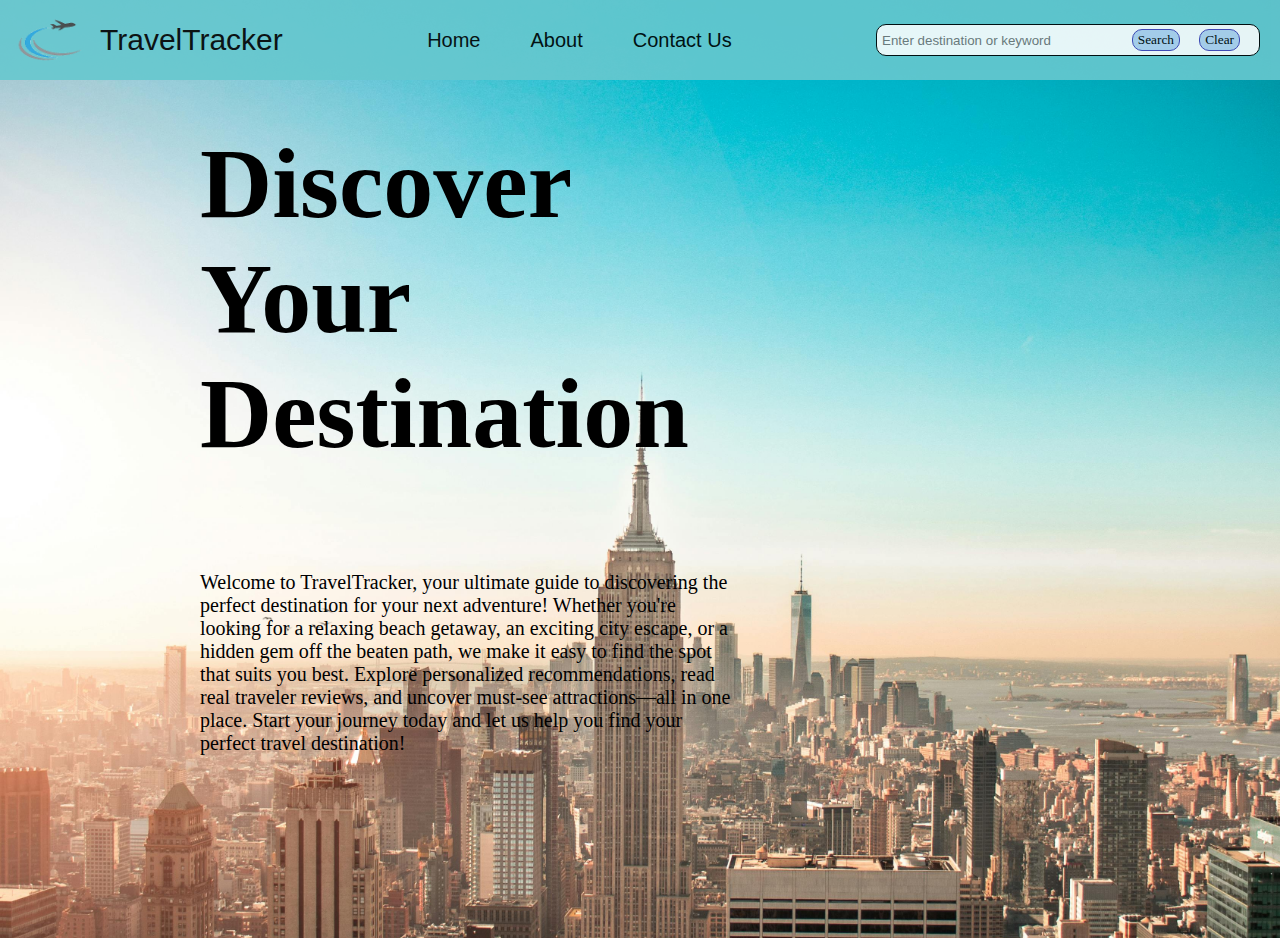
==== docs/index.html @ be46bbe4 "changed pages to docs" ====
<!DOCTYPE html>
<html lang="en">
<head>
    <meta charset="UTF-8">
    <meta name="viewport" content="width=device-width, initial-scale=1.0">
    <link rel="stylesheet" href="../javascriptFinal.css">
    <title>Travel Recommendation</title>
</head>
<body>
    <nav>
        <div id="logo-container">
            <img id="logo-airplane" src="../logo_image.png" alt="Airplane Logo">
            <span id="logo-text">TravelTracker</span>
        </div>

        <div id="nav-links">
            <a href=#home onclick="loadPage('index')">Home</a>
            <a href=#about onclick="loadPage('about')">About</a>
            <a href=#contact-us onclick="loadPage('contact')">Contact Us</a>
        </div>

        <div id="searchbar">
            <input id="search-input"type="text" placeholder="Enter destination or keyword">
            <button id="search-button" type="submit">Search</button>
            <button id="reset-button" type="reset">Clear</button>
                        
        </div>
        
    </nav>

    <div id="search-seperate">
        <div id="page-section">
            <div id="home-container">
                <h1>Discover Your Destination</h1>
            
                <p>Welcome to TravelTracker, your 
                ultimate guide to discovering the
                perfect destination for your next adventure!
                Whether you're looking for a relaxing beach getaway,
                an exciting city escape, or a hidden gem
                off the beaten path, we make it easy to find
                the spot that suits you best. 
                Explore personalized recommendations, read real traveler
                reviews, and uncover must-see attractions—all in one place.
                    Start your journey today and let us help you find
                    your perfect travel destination!</p>
            </div>
        </div>

        <div id="search-result">
            <section></section>
            
            <div id="result-1">
                <img src="../angkorCambodia.jpg" alt="picture of angkor">
                <h4>Angkor, Cambodia</h4>
                <p>hehlfahfdkhafksdkhfaksdhfkahsdfkhasdkfhashdkfashdkf</p>
            </div>
            

            <div id="result-2">
                <img src="../angkorCambodia.jpg" alt="picture of angkor">
                <h4>Angkor, Cambodia</h4>
                <p>hehlfahfdkhafksdkhfaksdhfkahsdfkhasdkfhashdkfashdkf</p>
            </div>

        </div>
    </div>

    <script src="../javascriptFinal.js"></script>
</body>
</html>
---- javascriptFinal.css ----
*{
    border: 0;
    padding: 0;
    margin: 0;
}
body{
    background-image: url('website-background.jpg');
    background-size: 100%;
    background-repeat: no-repeat;
    background-position: center;
    height: 100vh
}
nav{
    display: flex;
    justify-content: space-between;
    align-items: center;
    background-color: rgb(103, 200, 207);
    opacity: 0.9;
}
#logo-container{
    display: flex;
    align-items: center; 
}
#logo-airplane{
    height: 80px;
    width: auto;
}
#logo-text{
    font-size: 30px;
    font-family: cursive, sans-serif;
}


#nav-links{
    display: flex;
    gap: 50px;
}
#nav-links a{
    font-size: 20px;
    font-family: 'Trebuchet MS', 'Lucida Sans Unicode', 'Lucida Grande', 'Lucida Sans', Arial, sans-serif;
    text-decoration: none;
    color: black;
}

#searchbar{
    position: relative;
    margin-right: 20px;
}
#searchbar input{
    height: 30px;
    padding-right: 200px;
    border: 1px solid black;
    border-radius: 10px;
    padding-left: 5px;
}

#searchbar button{
    position: absolute;
    padding: 0 5px;
    height: 70%;
    top: 5px;
    border: none;
    border-radius: 10px;
    border: 1px solid rgb(68, 66, 182);
    background-color: rgb(181, 210, 240);
    font-family: Cambria, Cochin, Georgia, Times, 'Times New Roman', serif;
    cursor: pointer;
}
#search-button{
    right: 80px;
}
#reset-button{
    right: 20px;
}


/*home css*/
#search-seperate{
    display: flex;
    gap: 200px;
}

#home-container{
    display: flex;
    flex-direction: column;
    justify-content: center;
    gap: 100px;
    height: 80vh;
    width: 60vh;
    padding-left: 200px;
}
#home-container h1{
    font-size: 100px;
    font-family:Cambria, Cochin, Georgia, Times, 'Times New Roman', serif
}
#home-container p{
    font-size: 20px;
}

#search-result{
    display: flex;
    flex-direction: column;
    justify-content: center;
    margin: 20px 0;
    gap: 50px;
    height: auto;
    width: 40vh;
    background-color: rgba(255, 255, 255, 0.8);
    padding: 20px;
    border-radius: 10px;
    visibility: hidden;
}

#result-1{
    display: flex;
    flex-direction: column;
    gap: 15px;
}
#result-2{
    display: flex;
    flex-direction: column;
    gap: 15px;
}

#search-result section{
    height: 30px;
    width: 80%;
    background-color: rgb(9, 66, 2);
    border-radius: 15px;
    margin-left: 36px;
}
#search-result h4{
    font-weight: 900;
}

#search-result img{
    height: auto;
    width: 100%;
    border-radius: 15px;
}
#search-result p{
    flex: 1;
    white-space: normal;
    word-wrap: break-word;
    font-weight: 100;
}



/*about us css*/

#about-container{
    display: flex;
    flex-direction:column;
    justify-content: center;
    gap: 30px;
    height: 70vh;
    width: 60vh;
    padding-left: 100px;;
}

#about-container h1{
    font-size: 100px;
    font-family:'Gill Sans', 'Gill Sans MT', Calibri, 'Trebuchet MS', sans-serif;
}
#about-container p{
    font-size: 20px;
    font-family:'Times New Roman', Times, serif;
}

#team-container{
    display: flex;
    flex-direction: row;
    justify-content: flex-start;
    gap: 100px;
}

#team-container h1{
    font-size: 80px;
}

#team-members{
    display: flex;
    justify-content: center;
    gap: 50px;
    color: white;
}

#team-members section{
    display: flex;
    flex-direction: column;
    justify-content: space-between;
    align-items: center;
    text-align: center;
    gap: 10px;
    background-color: rgba(0,0,0,0.5);
    padding: 20px 45px;
    border-radius: 20px;
    outline: 1px solid white;
    width: 200px;
}

#team-members section h3{
    font-size: 25px;
    max-width: 100%;
}

#team-members section p{
    font-size: 20px;
}

#team-members section h4{
    background-color: rgba(0, 0, 0, 0.75);
    padding: 12px 20px;
    border-radius: 10px;
}

/*Contact us css*/

#contact-container{
    display: flex;
    justify-content: center;
    align-items: center;
    margin-left: 150px;
    gap: 150px;
    height: 70vh;
    width: auto;
}

#contact-container h1{
    font-size: 100px;
}

#details-form{
    display: flex;
    flex-direction: column;
    justify-content: center;
    align-items: baseline;
    gap: 15px;
    background-color: rgba(38, 119, 165, 0.6);
    padding: 30px;
    border-radius: 10px;
}

#details-form label{
    font-family: Georgia, 'Times New Roman', Times, serif;
}


#details-form input{
    padding: 10px;
    width: 400px;
    background-color: rgba(236, 221, 221, 0.7);
    border-radius: 10px;
    font-weight: bold;
    outline: 1px solid black;
}

#details-form textarea{
    width: 400px;
    height: 100px;
    padding: 10px;
    border-radius: 10px;
    outline: 1px solid black;
    background-color: rgba(236, 221, 221, 0.7);
}

#details-form button{
    padding: 10px;
    width: 400px;
    background-color: rgba(36, 160, 32, 0.75);
    border-radius: 10px;
    cursor: pointer;
}
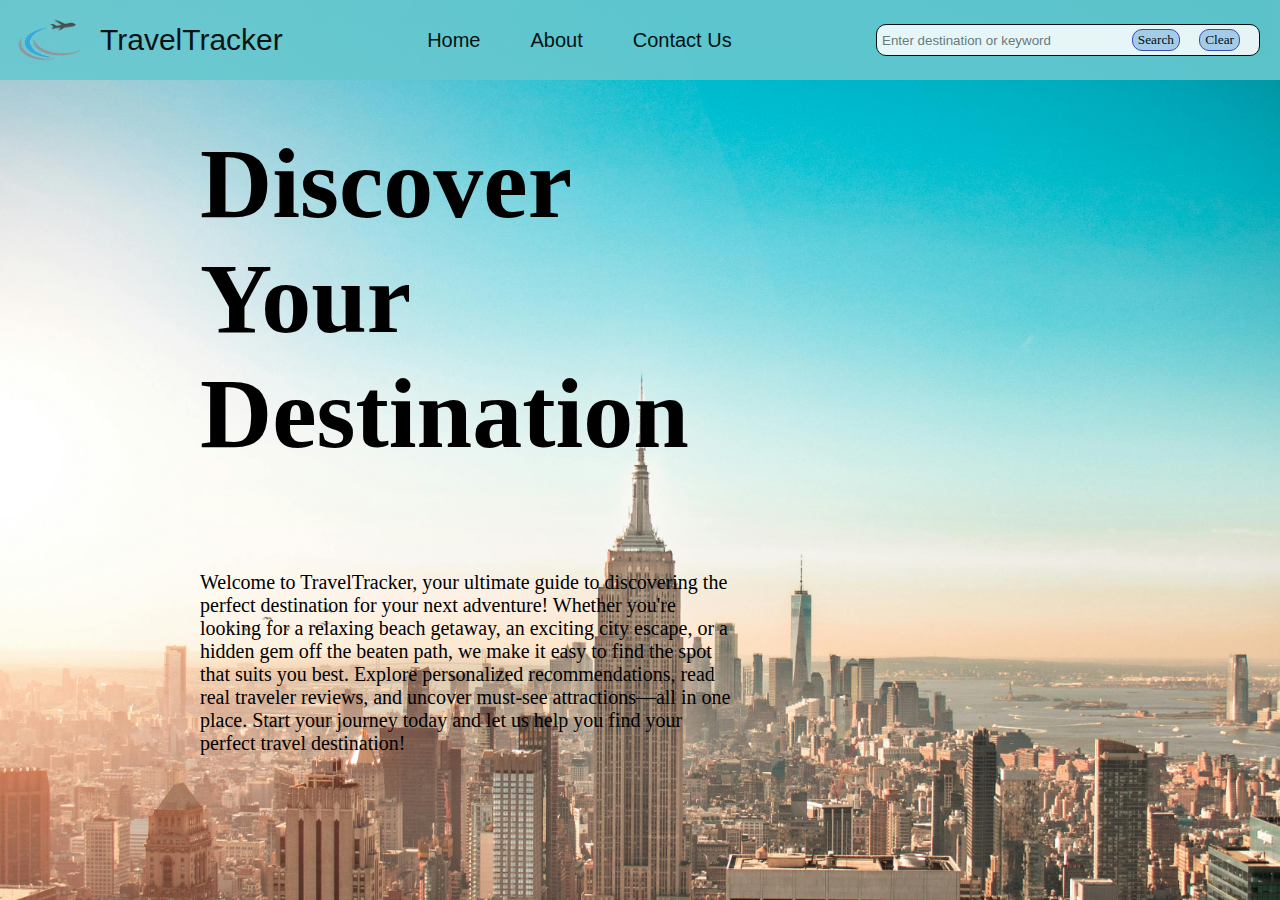
==== commit 6c481e09: "finalized everything" ====
--- a/docs/index.html
+++ b/docs/index.html
@@ -51,16 +51,16 @@
             <section></section>
             
             <div id="result-1">
-                <img src="../angkorCambodia.jpg" alt="picture of angkor">
-                <h4>Angkor, Cambodia</h4>
-                <p>hehlfahfdkhafksdkhfaksdhfkahsdfkhasdkfhashdkfashdkf</p>
+                <img src="" alt="">
+                <h4></h4>
+                <p></p>
             </div>
             
 
             <div id="result-2">
-                <img src="../angkorCambodia.jpg" alt="picture of angkor">
-                <h4>Angkor, Cambodia</h4>
-                <p>hehlfahfdkhafksdkhfaksdhfkahsdfkhasdkfhashdkfashdkf</p>
+                <img src="../angkorCambodia.jpg" alt="">
+                <h4></h4>
+                <p></p>
             </div>
 
         </div>
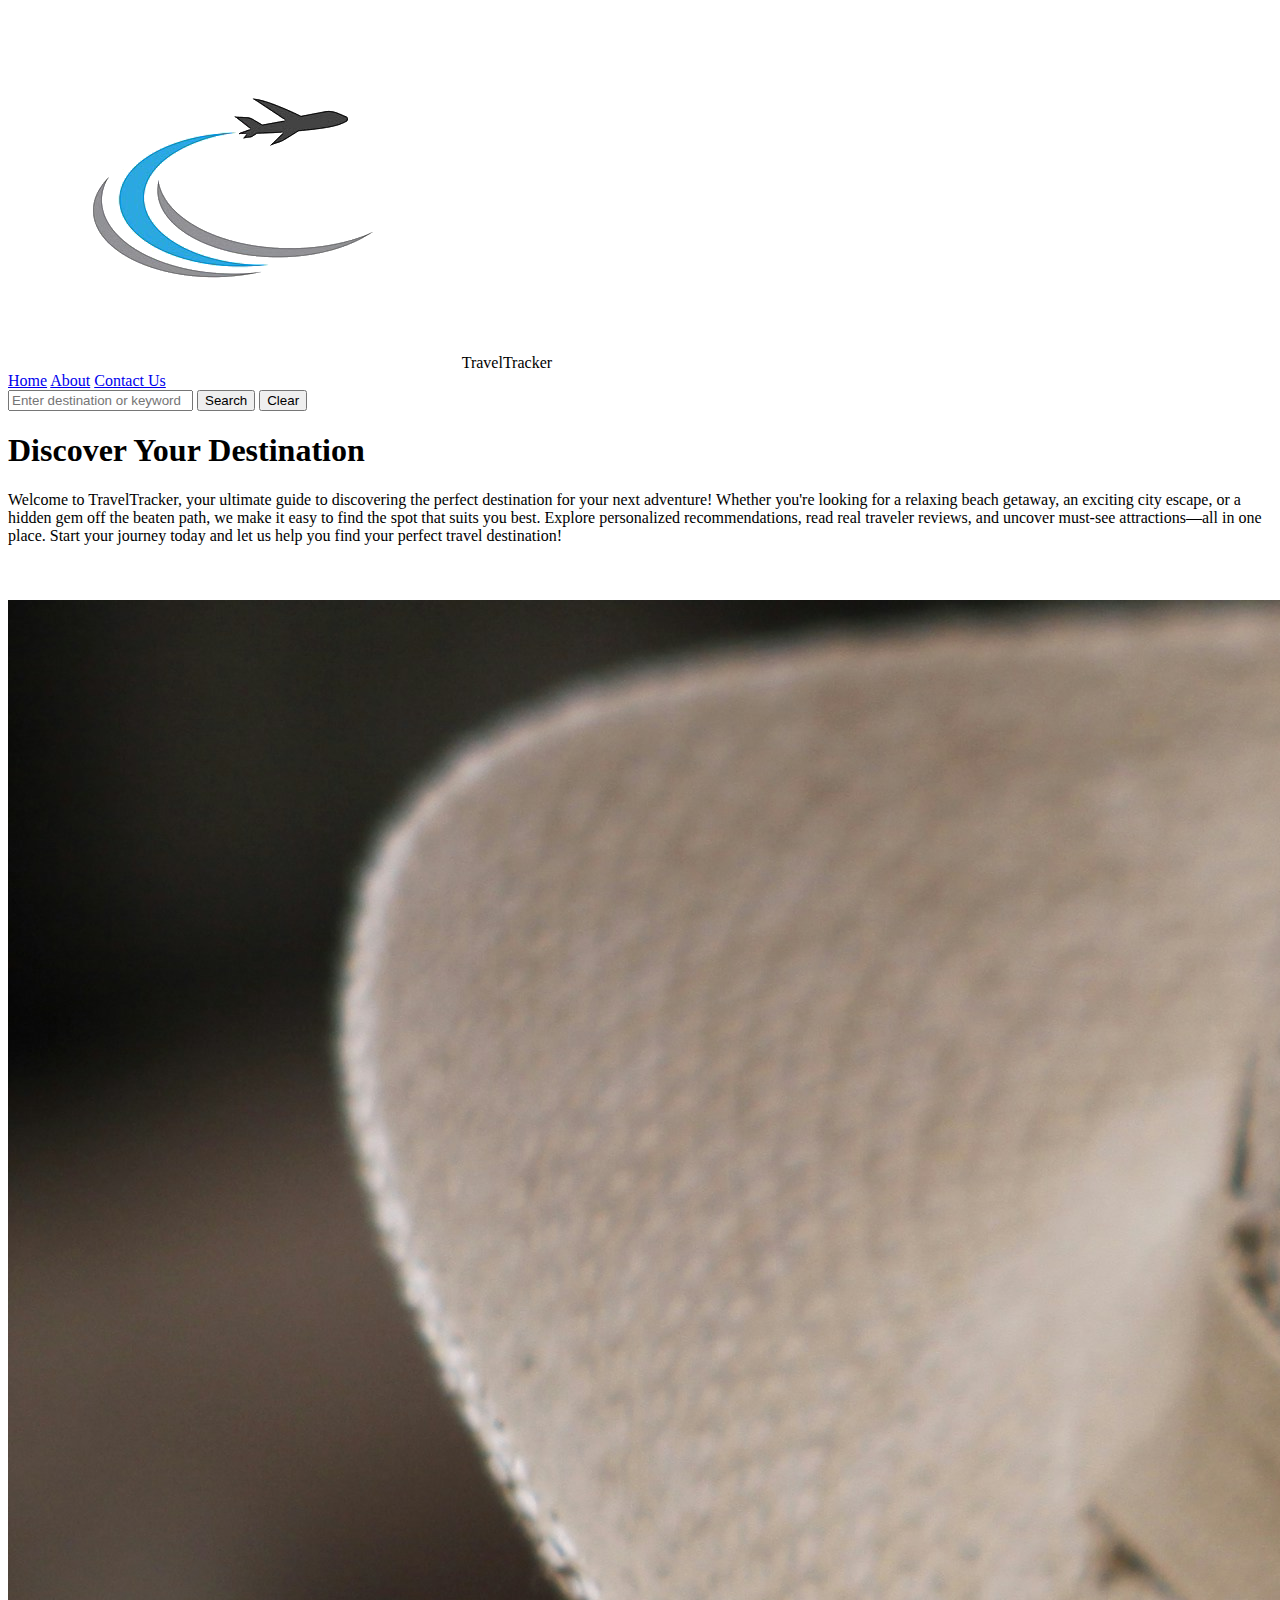
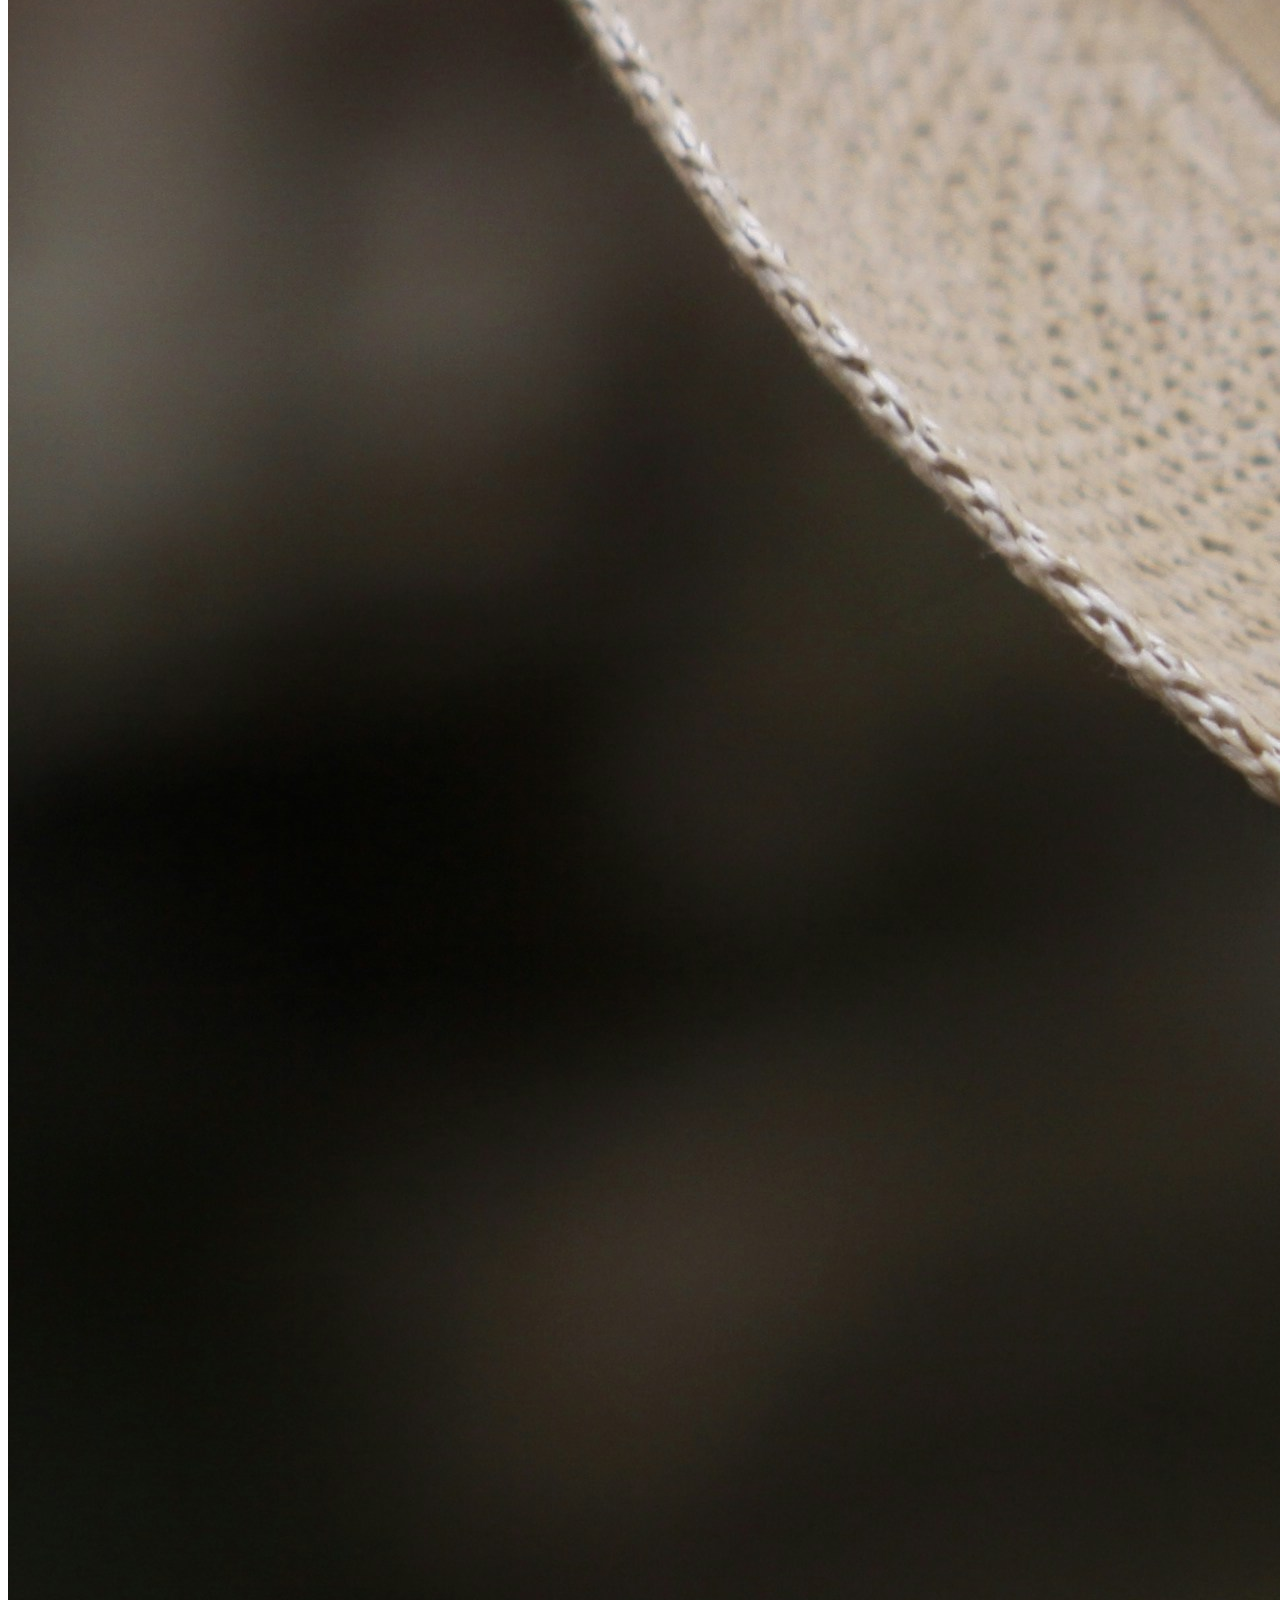
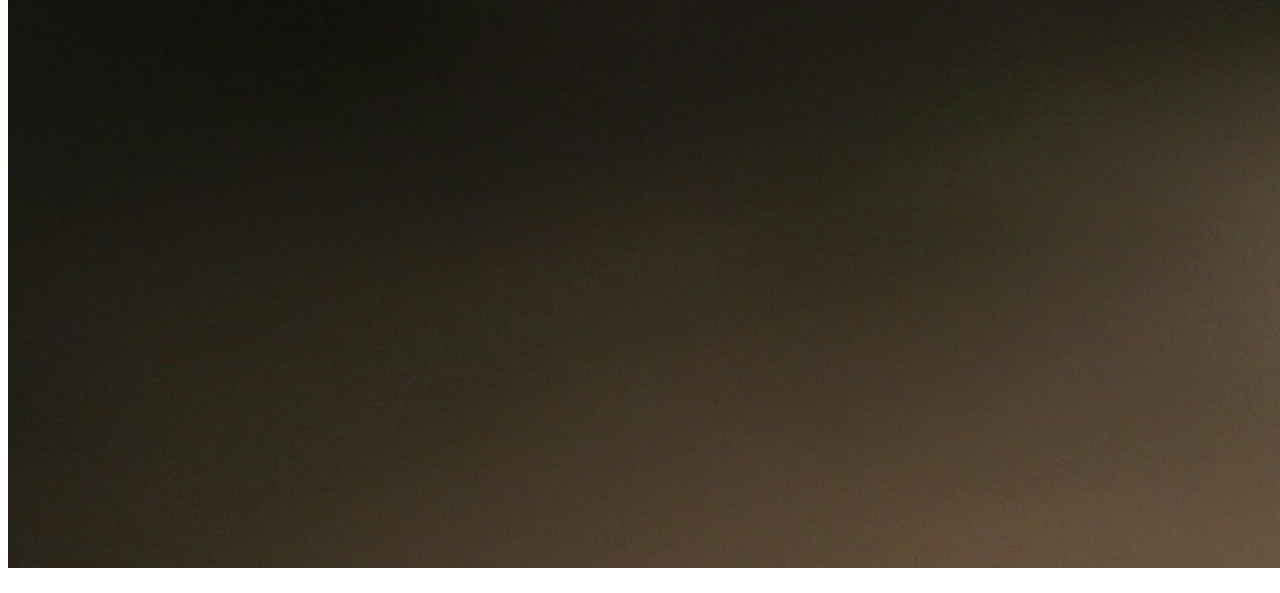
==== commit 39391fa1: "finalized everything" ====
--- a/docs/index.html
+++ b/docs/index.html
@@ -3,7 +3,7 @@
 <head>
     <meta charset="UTF-8">
     <meta name="viewport" content="width=device-width, initial-scale=1.0">
-    <link rel="stylesheet" href="../javascriptFinal.css">
+    <link rel="stylesheet" href="javascriptFinal.css">
     <title>Travel Recommendation</title>
 </head>
 <body>
@@ -66,6 +66,6 @@
         </div>
     </div>
 
-    <script src="../javascriptFinal.js"></script>
+    <script src="javascriptFinal.js"></script>
 </body>
 </html> 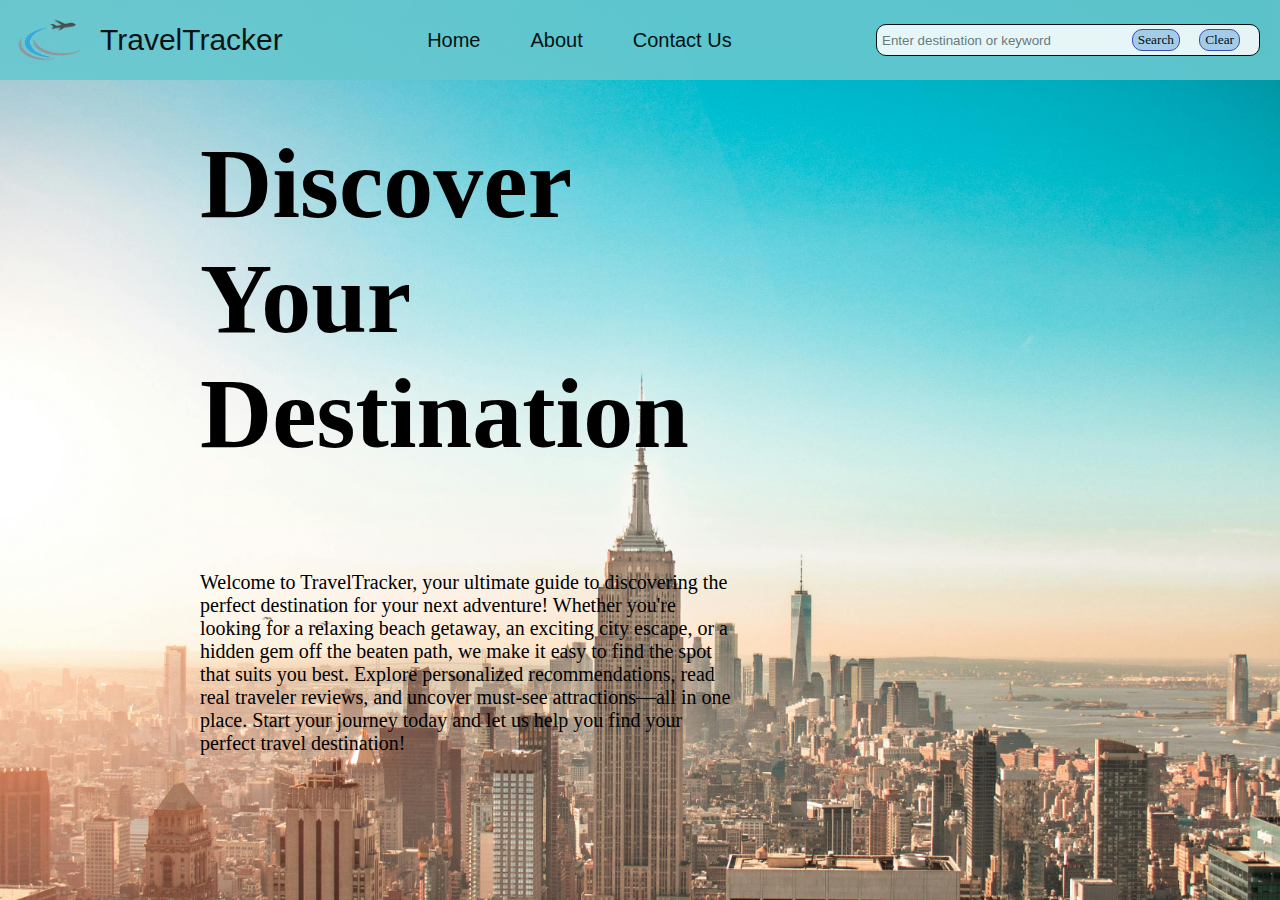
==== commit 62f903d1: "Revert "finalized everything"" ====
--- a/docs/index.html
+++ b/docs/index.html
@@ -3,7 +3,7 @@
 <head>
     <meta charset="UTF-8">
     <meta name="viewport" content="width=device-width, initial-scale=1.0">
-    <link rel="stylesheet" href="javascriptFinal.css">
+    <link rel="stylesheet" href="../javascriptFinal.css">
     <title>Travel Recommendation</title>
 </head>
 <body>
@@ -66,6 +66,6 @@
         </div>
     </div>
 
-    <script src="javascriptFinal.js"></script>
+    <script src="../javascriptFinal.js"></script>
 </body>
 </html> --- a/javascriptFinal.css
+++ b/javascriptFinal.css
@@ -0,0 +1,274 @@
+*{
+    border: 0;
+    padding: 0;
+    margin: 0;
+}
+body{
+    background-image: url('website-background.jpg');
+    background-size: 100%;
+    background-repeat: no-repeat;
+    background-position: center;
+    height: 100vh
+}
+nav{
+    display: flex;
+    justify-content: space-between;
+    align-items: center;
+    background-color: rgb(103, 200, 207);
+    opacity: 0.9;
+}
+#logo-container{
+    display: flex;
+    align-items: center; 
+}
+#logo-airplane{
+    height: 80px;
+    width: auto;
+}
+#logo-text{
+    font-size: 30px;
+    font-family: cursive, sans-serif;
+}
+
+
+#nav-links{
+    display: flex;
+    gap: 50px;
+}
+#nav-links a{
+    font-size: 20px;
+    font-family: 'Trebuchet MS', 'Lucida Sans Unicode', 'Lucida Grande', 'Lucida Sans', Arial, sans-serif;
+    text-decoration: none;
+    color: black;
+}
+
+#searchbar{
+    position: relative;
+    margin-right: 20px;
+}
+#searchbar input{
+    height: 30px;
+    padding-right: 200px;
+    border: 1px solid black;
+    border-radius: 10px;
+    padding-left: 5px;
+}
+
+#searchbar button{
+    position: absolute;
+    padding: 0 5px;
+    height: 70%;
+    top: 5px;
+    border: none;
+    border-radius: 10px;
+    border: 1px solid rgb(68, 66, 182);
+    background-color: rgb(181, 210, 240);
+    font-family: Cambria, Cochin, Georgia, Times, 'Times New Roman', serif;
+    cursor: pointer;
+}
+#search-button{
+    right: 80px;
+}
+#reset-button{
+    right: 20px;
+}
+
+
+/*home css*/
+#search-seperate{
+    display: flex;
+    gap: 200px;
+}
+
+#home-container{
+    display: flex;
+    flex-direction: column;
+    justify-content: center;
+    gap: 100px;
+    height: 80vh;
+    width: 60vh;
+    padding-left: 200px;
+}
+#home-container h1{
+    font-size: 100px;
+    font-family:Cambria, Cochin, Georgia, Times, 'Times New Roman', serif
+}
+#home-container p{
+    font-size: 20px;
+}
+
+#search-result{
+    display: flex;
+    flex-direction: column;
+    justify-content: center;
+    margin: 20px 0;
+    gap: 50px;
+    height: auto;
+    width: 40vh;
+    background-color: rgba(255, 255, 255, 0.8);
+    padding: 20px;
+    border-radius: 10px;
+    visibility: hidden;
+}
+
+#result-1{
+    display: flex;
+    flex-direction: column;
+    gap: 15px;
+}
+#result-2{
+    display: flex;
+    flex-direction: column;
+    gap: 15px;
+}
+
+#search-result section{
+    height: 30px;
+    width: 80%;
+    background-color: rgb(9, 66, 2);
+    border-radius: 15px;
+    margin-left: 36px;
+}
+#search-result h4{
+    font-weight: 900;
+}
+
+#search-result img{
+    height: auto;
+    width: 100%;
+    border-radius: 15px;
+}
+#search-result p{
+    flex: 1;
+    white-space: normal;
+    word-wrap: break-word;
+    font-weight: 100;
+}
+
+
+
+/*about us css*/
+
+#about-container{
+    display: flex;
+    flex-direction:column;
+    justify-content: center;
+    gap: 30px;
+    height: 70vh;
+    width: 60vh;
+    padding-left: 100px;;
+}
+
+#about-container h1{
+    font-size: 100px;
+    font-family:'Gill Sans', 'Gill Sans MT', Calibri, 'Trebuchet MS', sans-serif;
+}
+#about-container p{
+    font-size: 20px;
+    font-family:'Times New Roman', Times, serif;
+}
+
+#team-container{
+    display: flex;
+    flex-direction: row;
+    justify-content: flex-start;
+    gap: 100px;
+}
+
+#team-container h1{
+    font-size: 80px;
+}
+
+#team-members{
+    display: flex;
+    justify-content: center;
+    gap: 50px;
+    color: white;
+}
+
+#team-members section{
+    display: flex;
+    flex-direction: column;
+    justify-content: space-between;
+    align-items: center;
+    text-align: center;
+    gap: 10px;
+    background-color: rgba(0,0,0,0.5);
+    padding: 20px 45px;
+    border-radius: 20px;
+    outline: 1px solid white;
+    width: 200px;
+}
+
+#team-members section h3{
+    font-size: 25px;
+    max-width: 100%;
+}
+
+#team-members section p{
+    font-size: 20px;
+}
+
+#team-members section h4{
+    background-color: rgba(0, 0, 0, 0.75);
+    padding: 12px 20px;
+    border-radius: 10px;
+}
+
+/*Contact us css*/
+
+#contact-container{
+    display: flex;
+    justify-content: center;
+    align-items: center;
+    margin-left: 150px;
+    gap: 150px;
+    height: 70vh;
+    width: auto;
+}
+
+#contact-container h1{
+    font-size: 100px;
+}
+
+#details-form{
+    display: flex;
+    flex-direction: column;
+    justify-content: center;
+    align-items: baseline;
+    gap: 15px;
+    background-color: rgba(38, 119, 165, 0.6);
+    padding: 30px;
+    border-radius: 10px;
+}
+
+#details-form label{
+    font-family: Georgia, 'Times New Roman', Times, serif;
+}
+
+
+#details-form input{
+    padding: 10px;
+    width: 400px;
+    background-color: rgba(236, 221, 221, 0.7);
+    border-radius: 10px;
+    font-weight: bold;
+    outline: 1px solid black;
+}
+
+#details-form textarea{
+    width: 400px;
+    height: 100px;
+    padding: 10px;
+    border-radius: 10px;
+    outline: 1px solid black;
+    background-color: rgba(236, 221, 221, 0.7);
+}
+
+#details-form button{
+    padding: 10px;
+    width: 400px;
+    background-color: rgba(36, 160, 32, 0.75);
+    border-radius: 10px;
+    cursor: pointer;
+}